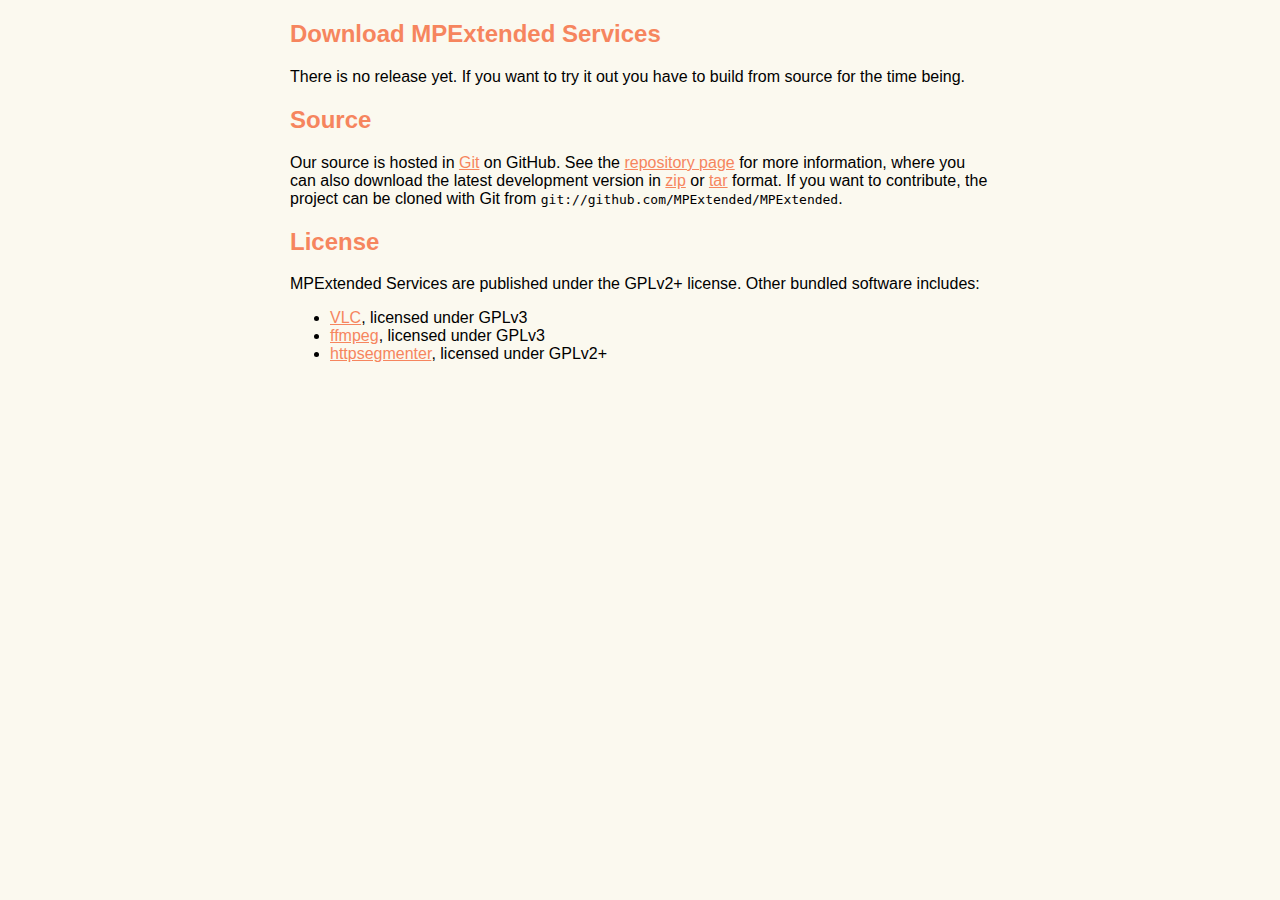
==== download-service.html @ e6e079f4 "Use different download pages for services and WebMediaPortal" ====
<!DOCTYPE html>
<html>
<head>
  <meta charset='utf-8'>
  <title>Download MPExtended Services</title>
  <link rel='stylesheet' type='text/css' href='style.css' />
</head>

<body>
  <div id="container">
   <h2>Download MPExtended Services</h2>
   <p>There is no release yet. If you want to try it out you have to build from source for the time being. </p>
   <!--
   <p>
      The current version of the MPExtended Services is <strong>0.4.0</strong>, released on xx xxx xxx. Click 
      <strong><a href="#">here</a></strong> to download it.
   </p>
   -->

   <h2>Source</h2>
   <p>
      Our source is hosted in <a href="http://git-scm.com">Git</a> on GitHub. See the <a href="http://github.com/MPExtended/MPExtended">repository page</a> 
      for more information, where you can also download the latest development version in <a href="http://github.com/MPExtended/MPExtended/zipball/master">zip</a> 
      or <a href="http://github.com/MPExtended/MPExtended/tarball/master">tar</a> format. If you want to contribute, the project can be cloned with
      Git from <code>git://github.com/MPExtended/MPExtended</code>.
   </p>
   <!--
   <p>
      You can find the last stable version 0.4.0 in the repository under the name v0.4.0, or download it directly in 
      <a href="http://github.com/MPExtended/MPExtended/zipball/v0.4.0">zip</a> or <a href="http://github.com/MPExtended/MPExtended/tarball/v0.4.0">tar</a> format. 
   </p>
   -->

   <h2>License</h2>
   <p>
      MPExtended Services are published under the GPLv2+ license. Other bundled software includes:
      <ul>
         <li><a href="http://videolan.org/">VLC</a>, licensed under GPLv3</li>
         <li><a href="http://ffmpeg.org/">ffmpeg</a>, licensed under GPLv3</li>
         <li><a href="http://code.google.com/p/httpsegmenter/">httpsegmenter</a>, licensed under GPLv2+</li>
      </ul>
   </p>
  </div>
</body>
</html>
---- style.css ----
body {
   margin-top: 1.0em;
   background-color: #FBF9EF;
   font-family: Helvetica, Arial, FreeSans, san-serif;
   color: #000000;
}

#container {
   margin: 0 auto;
   width: 700px;
}

h1, h2, a { color: #F6855E; }
h1 { font-size: 3.8em; margin-bottom: 3px; }
h1 .small { font-size: 0.4em; }
h1 a { text-decoration: none }
h2 { font-size: 1.5em; }
.description { font-size: 1.2em; margin-bottom: 30px; margin-top: 30px; font-style: italic;}
.download { float: right; }
.preinline { font-family: Courier; }
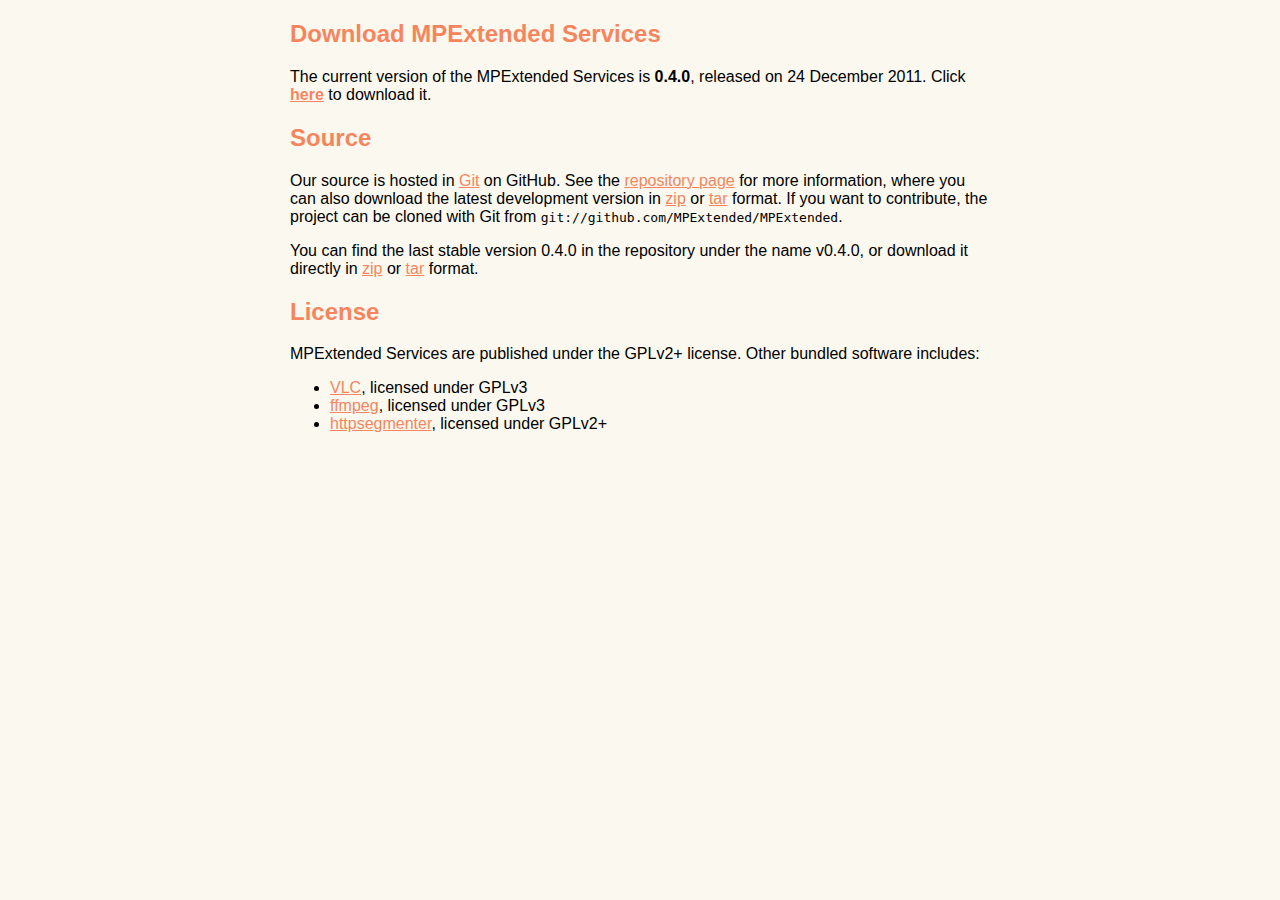
==== commit 6714d262: "Release service 0.4.0" ====
--- a/download-service.html
+++ b/download-service.html
@@ -9,13 +9,10 @@
 <body>
   <div id="container">
    <h2>Download MPExtended Services</h2>
-   <p>There is no release yet. If you want to try it out you have to build from source for the time being. </p>
-   <!--
    <p>
-      The current version of the MPExtended Services is <strong>0.4.0</strong>, released on xx xxx xxx. Click 
-      <strong><a href="#">here</a></strong> to download it.
+      The current version of the MPExtended Services is <strong>0.4.0</strong>, released on 24 December 2011. Click 
+      <strong><a href="http://github.com/downloads/MPExtended/MPExtended/MPExtended%20Service%200.4.0.zip">here</a></strong> to download it.
    </p>
-   -->
 
    <h2>Source</h2>
    <p>
@@ -24,12 +21,10 @@
       or <a href="http://github.com/MPExtended/MPExtended/tarball/master">tar</a> format. If you want to contribute, the project can be cloned with
       Git from <code>git://github.com/MPExtended/MPExtended</code>.
    </p>
-   <!--
    <p>
       You can find the last stable version 0.4.0 in the repository under the name v0.4.0, or download it directly in 
       <a href="http://github.com/MPExtended/MPExtended/zipball/v0.4.0">zip</a> or <a href="http://github.com/MPExtended/MPExtended/tarball/v0.4.0">tar</a> format. 
    </p>
-   -->
 
    <h2>License</h2>
    <p>
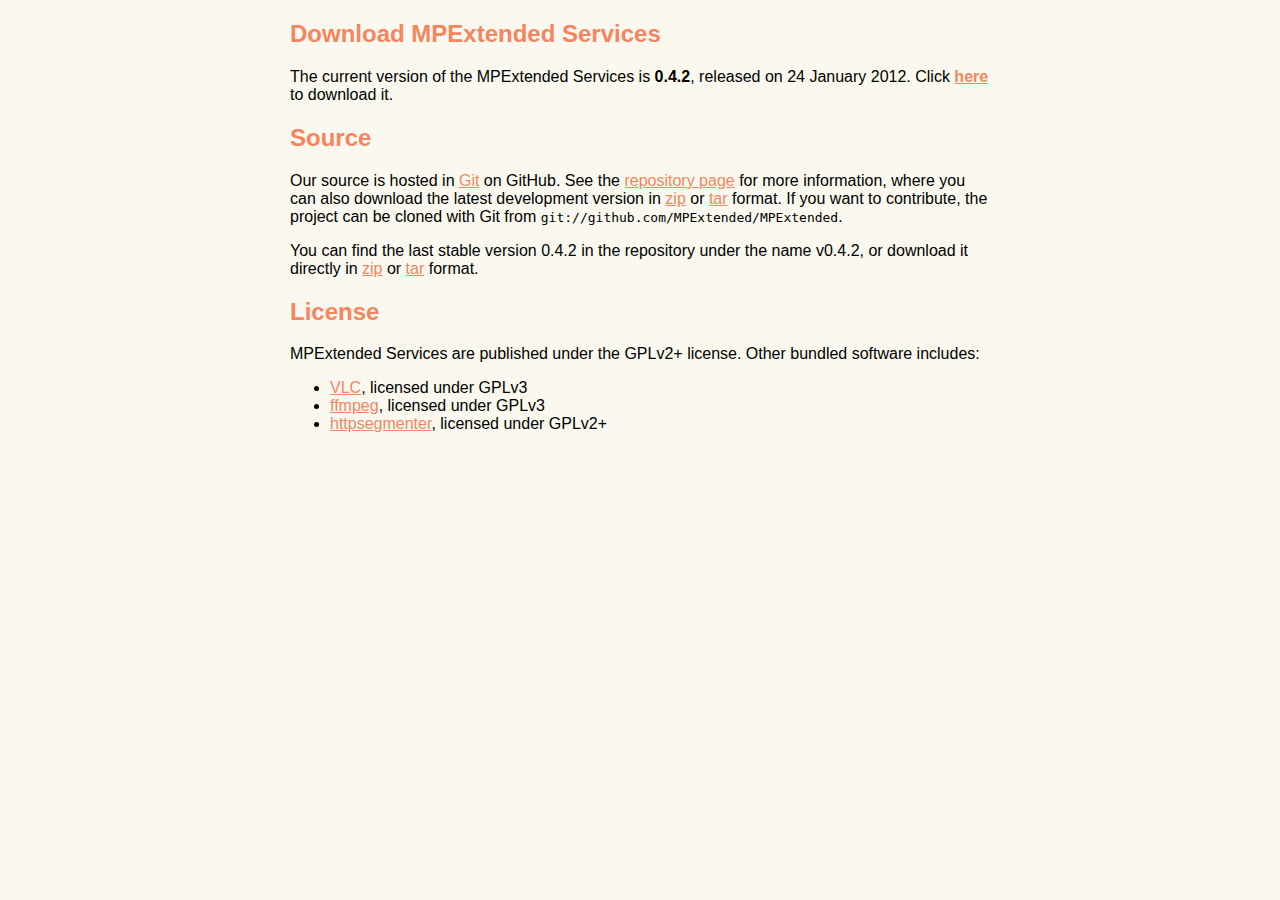
==== commit 326ce581: "Release version 0.4.2" ====
--- a/download-service.html
+++ b/download-service.html
@@ -10,8 +10,8 @@
   <div id="container">
    <h2>Download MPExtended Services</h2>
    <p>
-      The current version of the MPExtended Services is <strong>0.4.0</strong>, released on 24 December 2011. Click 
-      <strong><a href="http://github.com/downloads/MPExtended/MPExtended/MPExtended%20Service%200.4.0.zip">here</a></strong> to download it.
+      The current version of the MPExtended Services is <strong>0.4.2</strong>, released on 24 January 2012. Click 
+      <strong><a href="http://github.com/downloads/MPExtended/MPExtended/MPExtended%20Service%200.4.2.zip">here</a></strong> to download it.
    </p>
 
    <h2>Source</h2>
@@ -22,8 +22,8 @@
       Git from <code>git://github.com/MPExtended/MPExtended</code>.
    </p>
    <p>
-      You can find the last stable version 0.4.0 in the repository under the name v0.4.0, or download it directly in 
-      <a href="http://github.com/MPExtended/MPExtended/zipball/v0.4.0">zip</a> or <a href="http://github.com/MPExtended/MPExtended/tarball/v0.4.0">tar</a> format. 
+      You can find the last stable version 0.4.2 in the repository under the name v0.4.2, or download it directly in 
+      <a href="http://github.com/MPExtended/MPExtended/zipball/v0.4.2">zip</a> or <a href="http://github.com/MPExtended/MPExtended/tarball/v0.4.2">tar</a> format. 
    </p>
 
    <h2>License</h2>
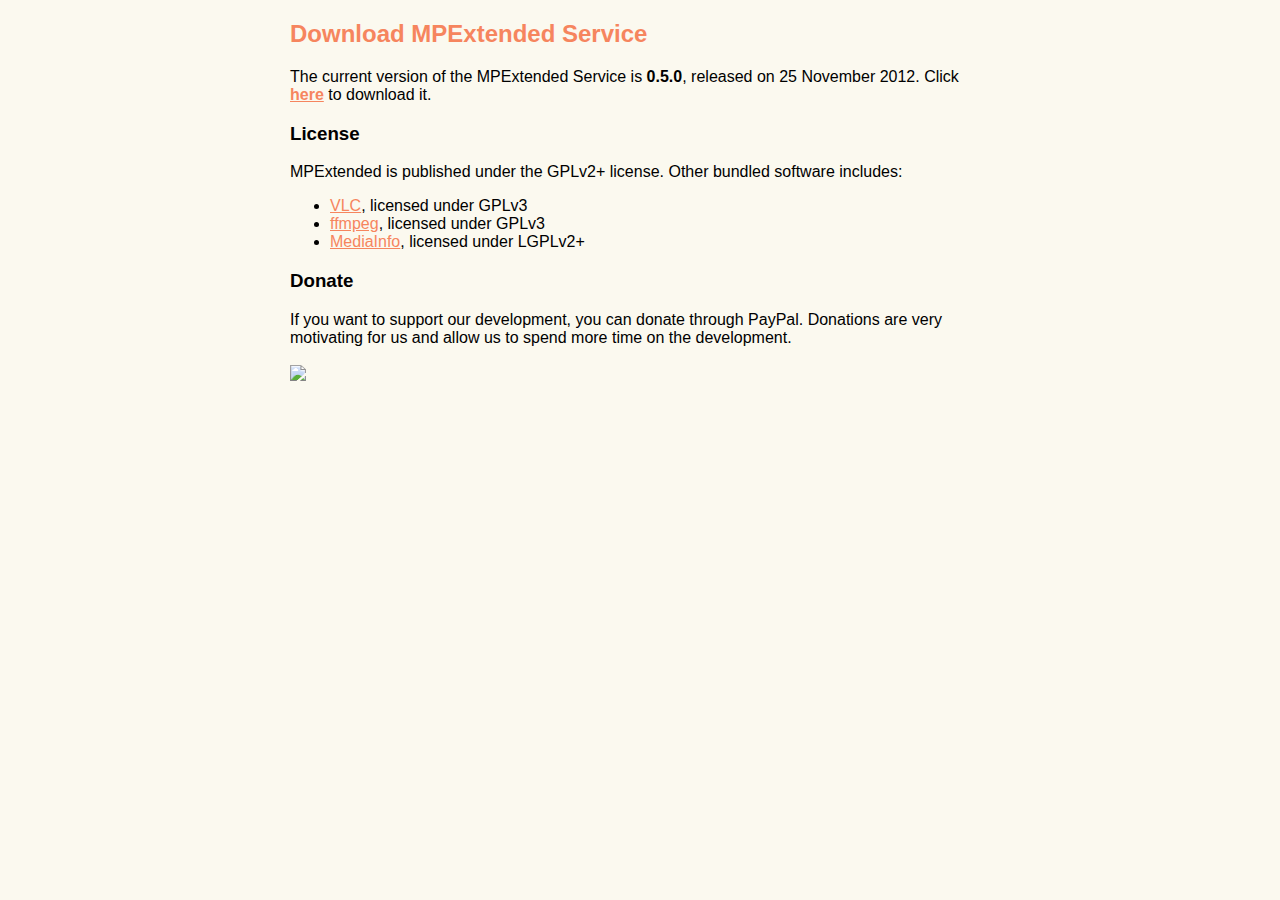
==== commit 5838bf74: "Fix another typo" ====
--- a/download-service.html
+++ b/download-service.html
@@ -2,38 +2,36 @@
 <html>
 <head>
   <meta charset='utf-8'>
-  <title>Download MPExtended Services</title>
+  <title>Download MPExtended Service</title>
   <link rel='stylesheet' type='text/css' href='style.css' />
 </head>
 
 <body>
   <div id="container">
-   <h2>Download MPExtended Services</h2>
+   <h2>Download MPExtended Service</h2>
    <p>
-      The current version of the MPExtended Services is <strong>0.4.2</strong>, released on 24 January 2012. Click 
-      <strong><a href="http://github.com/downloads/MPExtended/MPExtended/MPExtended%20Service%200.4.2.zip">here</a></strong> to download it.
+      The current version of the MPExtended Service is <strong>0.5.0</strong>, released on 25 November 2012. Click 
+      <strong><a href="http://github.com/downloads/MPExtended/MPExtended/MPExtended%20Service%200.5.0.zip">here</a></strong> to download it.
    </p>
 
-   <h2>Source</h2>
+   <h3>License</h3>
    <p>
-      Our source is hosted in <a href="http://git-scm.com">Git</a> on GitHub. See the <a href="http://github.com/MPExtended/MPExtended">repository page</a> 
-      for more information, where you can also download the latest development version in <a href="http://github.com/MPExtended/MPExtended/zipball/master">zip</a> 
-      or <a href="http://github.com/MPExtended/MPExtended/tarball/master">tar</a> format. If you want to contribute, the project can be cloned with
-      Git from <code>git://github.com/MPExtended/MPExtended</code>.
-   </p>
-   <p>
-      You can find the last stable version 0.4.2 in the repository under the name v0.4.2, or download it directly in 
-      <a href="http://github.com/MPExtended/MPExtended/zipball/v0.4.2">zip</a> or <a href="http://github.com/MPExtended/MPExtended/tarball/v0.4.2">tar</a> format. 
-   </p>
-
-   <h2>License</h2>
-   <p>
-      MPExtended Services are published under the GPLv2+ license. Other bundled software includes:
+      MPExtended is published under the GPLv2+ license. Other bundled software includes:
       <ul>
          <li><a href="http://videolan.org/">VLC</a>, licensed under GPLv3</li>
          <li><a href="http://ffmpeg.org/">ffmpeg</a>, licensed under GPLv3</li>
-         <li><a href="http://code.google.com/p/httpsegmenter/">httpsegmenter</a>, licensed under GPLv2+</li>
+         <li><a href="http://mediainfo.sourceforge.net/">MediaInfo</a>, licensed under LGPLv2+</li>
       </ul>
+   </p>
+
+   <h3>Donate</h3>
+   <p>
+      If you want to support our development, you can donate through PayPal. Donations are very motivating for us and allow us to spend more time on the development. 
+      <br />
+      <br />
+      <a href="https://www.paypal.com/cgi-bin/webscr?cmd=_donations&business=6HYUQNPLAHRC2&lc=US&item_name=MPExtended&currency_code=EUR&bn=PP%2dDonationsBF%3abtn_donateCC_LG%2egif%3aNonHosted">
+         <img src="https://www.paypalobjects.com/en_US/i/btn/btn_donate_LG.gif" />
+      </a>
    </p>
   </div>
 </body>
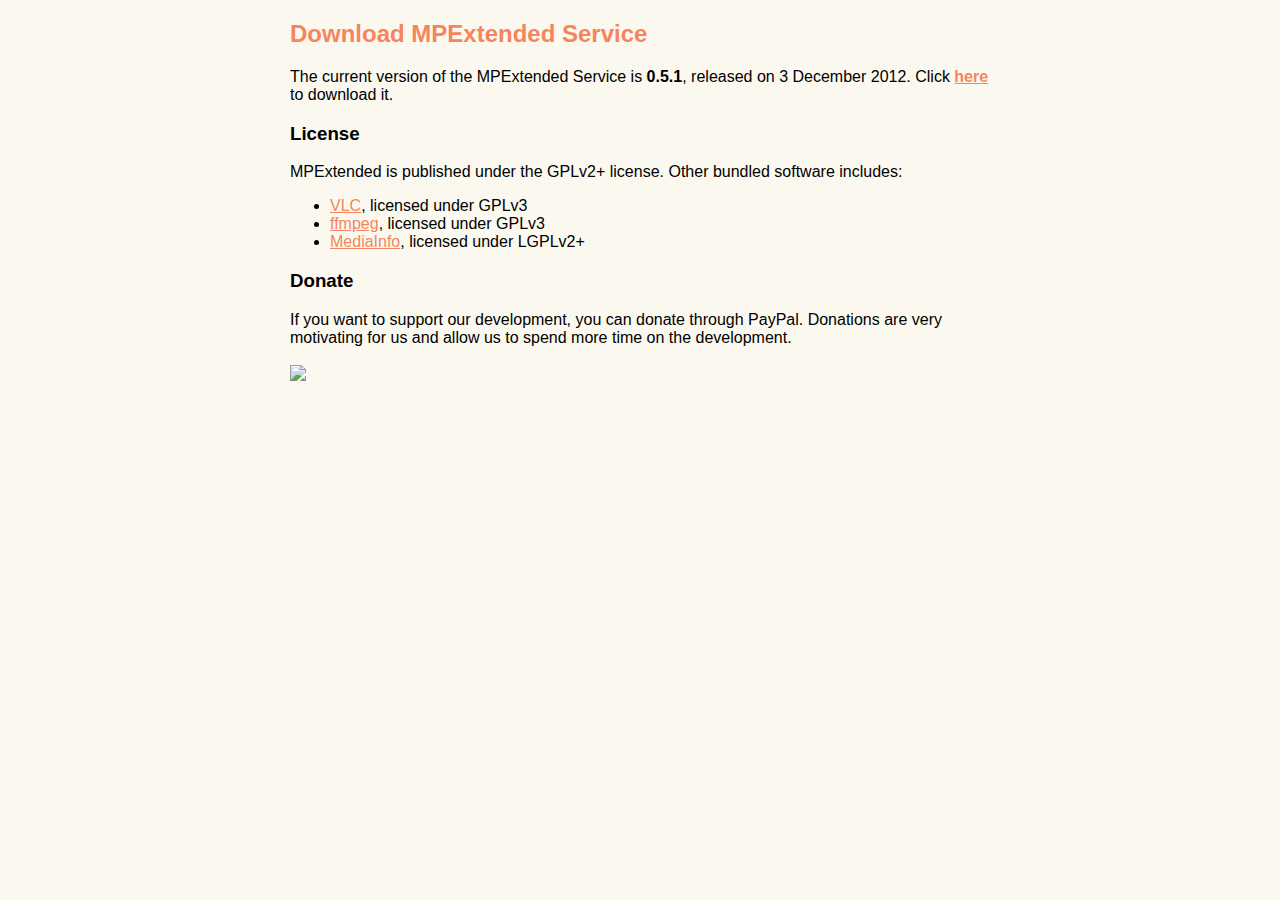
==== commit 55ec017a: "Update for 0.5.1 release" ====
--- a/download-service.html
+++ b/download-service.html
@@ -10,8 +10,8 @@
   <div id="container">
    <h2>Download MPExtended Service</h2>
    <p>
-      The current version of the MPExtended Service is <strong>0.5.0</strong>, released on 25 November 2012. Click 
-      <strong><a href="http://github.com/downloads/MPExtended/MPExtended/MPExtended%20Service%200.5.0.zip">here</a></strong> to download it.
+      The current version of the MPExtended Service is <strong>0.5.1</strong>, released on 3 December 2012. Click 
+      <strong><a href="http://github.com/downloads/MPExtended/MPExtended/MPExtended%20Service%200.5.1.zip">here</a></strong> to download it.
    </p>
 
    <h3>License</h3>
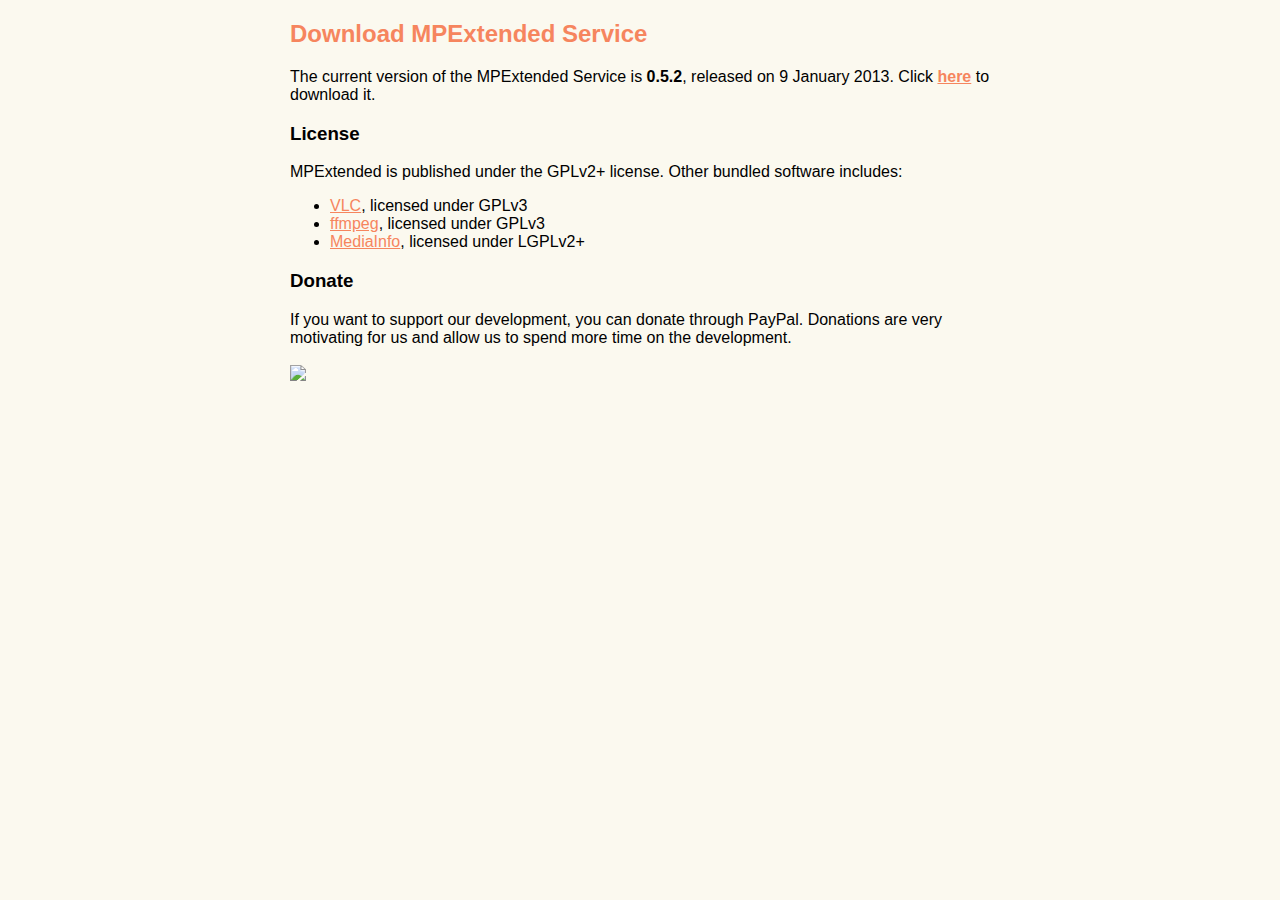
==== commit 7189e6c0: "Update for 0.5.2 release" ====
--- a/download-service.html
+++ b/download-service.html
@@ -10,8 +10,8 @@
   <div id="container">
    <h2>Download MPExtended Service</h2>
    <p>
-      The current version of the MPExtended Service is <strong>0.5.1</strong>, released on 3 December 2012. Click 
-      <strong><a href="http://github.com/downloads/MPExtended/MPExtended/MPExtended%20Service%200.5.1.zip">here</a></strong> to download it.
+      The current version of the MPExtended Service is <strong>0.5.2</strong>, released on 9 January 2013. Click 
+      <strong><a href="http://www.team-mediaportal.com/index.php?option=com_mtree&task=att_download&link_id=258&cf_id=24">here</a></strong> to download it.
    </p>
 
    <h3>License</h3>
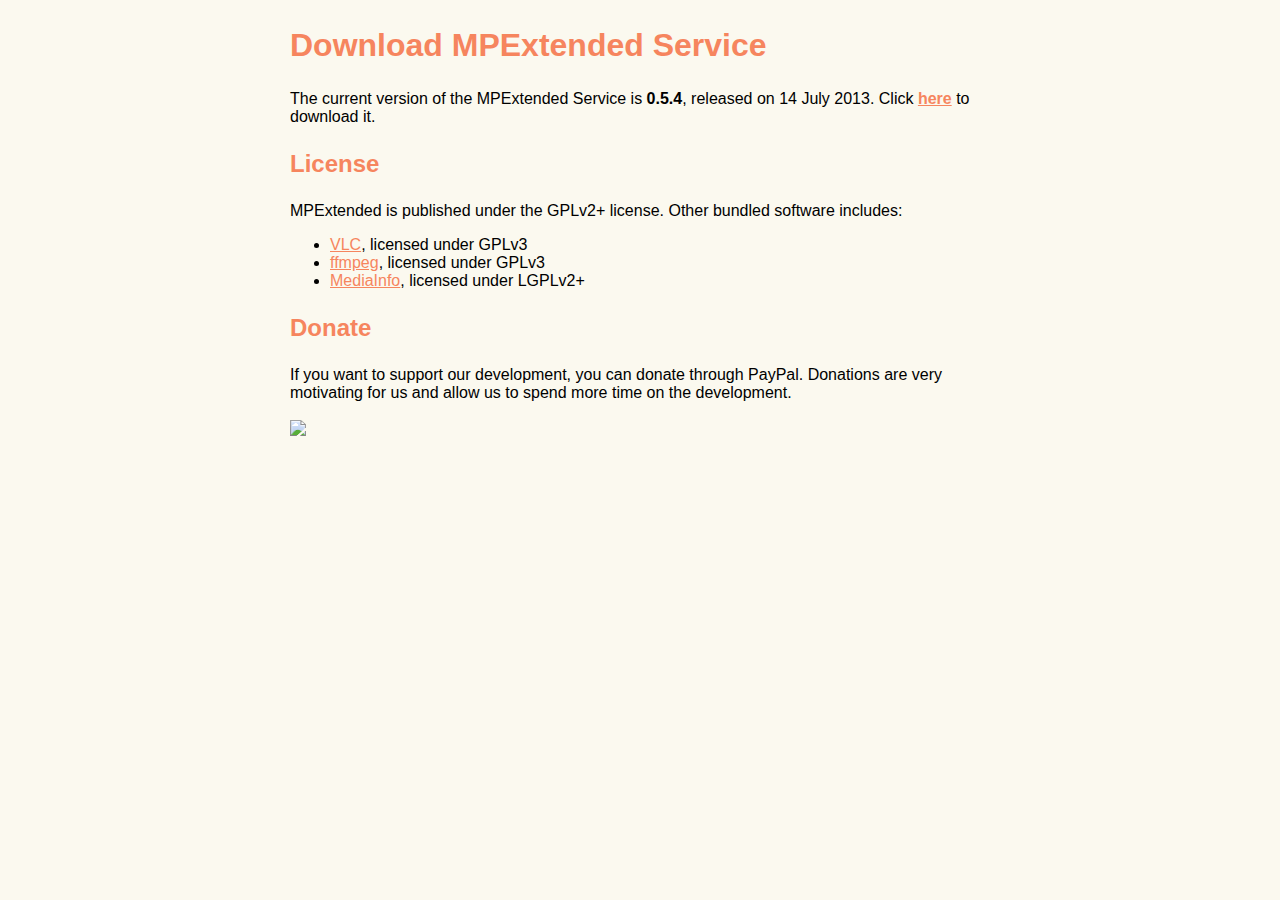
==== commit 94057b40: "Release v0.5.4" ====
--- a/download-service.html
+++ b/download-service.html
@@ -1,38 +1,38 @@
 <!DOCTYPE html>
 <html>
 <head>
-  <meta charset='utf-8'>
-  <title>Download MPExtended Service</title>
-  <link rel='stylesheet' type='text/css' href='style.css' />
+   <meta charset='utf-8'>
+   <title>Download MPExtended Service</title>
+   <link rel='stylesheet' type='text/css' href='style.css' />
 </head>
 
 <body>
-  <div id="container">
-   <h2>Download MPExtended Service</h2>
-   <p>
-      The current version of the MPExtended Service is <strong>0.5.2</strong>, released on 9 January 2013. Click 
-      <strong><a href="http://www.team-mediaportal.com/index.php?option=com_mtree&task=att_download&link_id=258&cf_id=24">here</a></strong> to download it.
-   </p>
+   <div id="container">
+      <h2>Download MPExtended Service</h2>
+      <p>
+         The current version of the MPExtended Service is <strong>0.5.4</strong>, released on 14 July 2013. Click 
+         <strong><a href="http://www.team-mediaportal.com/index.php?option=com_mtree&task=att_download&link_id=258&cf_id=24">here</a></strong> to download it.
+      </p>
 
-   <h3>License</h3>
-   <p>
-      MPExtended is published under the GPLv2+ license. Other bundled software includes:
-      <ul>
-         <li><a href="http://videolan.org/">VLC</a>, licensed under GPLv3</li>
-         <li><a href="http://ffmpeg.org/">ffmpeg</a>, licensed under GPLv3</li>
-         <li><a href="http://mediainfo.sourceforge.net/">MediaInfo</a>, licensed under LGPLv2+</li>
-      </ul>
-   </p>
+      <h3>License</h3>
+      <p>
+         MPExtended is published under the GPLv2+ license. Other bundled software includes:
+         <ul>
+            <li><a href="http://videolan.org/">VLC</a>, licensed under GPLv3</li>
+            <li><a href="http://ffmpeg.org/">ffmpeg</a>, licensed under GPLv3</li>
+            <li><a href="http://mediainfo.sourceforge.net/">MediaInfo</a>, licensed under LGPLv2+</li>
+         </ul>
+      </p>
 
-   <h3>Donate</h3>
-   <p>
-      If you want to support our development, you can donate through PayPal. Donations are very motivating for us and allow us to spend more time on the development. 
-      <br />
-      <br />
-      <a href="https://www.paypal.com/cgi-bin/webscr?cmd=_donations&business=6HYUQNPLAHRC2&lc=US&item_name=MPExtended&currency_code=EUR&bn=PP%2dDonationsBF%3abtn_donateCC_LG%2egif%3aNonHosted">
-         <img src="https://www.paypalobjects.com/en_US/i/btn/btn_donate_LG.gif" />
-      </a>
-   </p>
-  </div>
+      <h3>Donate</h3>
+      <p>
+         If you want to support our development, you can donate through PayPal. Donations are very motivating for us and allow us to spend more time on the development. 
+         <br />
+         <br />
+         <a href="https://www.paypal.com/cgi-bin/webscr?cmd=_donations&business=6HYUQNPLAHRC2&lc=US&item_name=MPExtended&currency_code=EUR&bn=PP%2dDonationsBF%3abtn_donateCC_LG%2egif%3aNonHosted">
+            <img src="https://www.paypalobjects.com/en_US/i/btn/btn_donate_LG.gif" />
+         </a>
+      </p>
+   </div>
 </body>
 </html>
--- a/style.css
+++ b/style.css
@@ -1,7 +1,7 @@
 body {
    margin-top: 1.0em;
    background-color: #FBF9EF;
-   font-family: Helvetica, Arial, FreeSans, san-serif;
+   font-family: Helvetica, Arial, FreeSans, sans-serif;
    color: #000000;
 }
 
@@ -10,11 +10,49 @@
    width: 700px;
 }
 
-h1, h2, a { color: #F6855E; }
-h1 { font-size: 3.8em; margin-bottom: 3px; }
-h1 .small { font-size: 0.4em; }
-h1 a { text-decoration: none }
-h2 { font-size: 1.5em; }
-.description { font-size: 1.2em; margin-bottom: 30px; margin-top: 30px; font-style: italic;}
-.download { float: right; }
-.preinline { font-family: Courier; }+h1, h2, h3, a { 
+   color: #F6855E; 
+}
+
+h1 { 
+   font-size: 3.8em; 
+   margin-bottom: 3px; 
+}
+
+h1 a { 
+   text-decoration: none 
+}
+
+h2 { 
+   font-size: 2em; 
+}
+
+h3 { 
+   font-size: 1.5em; 
+}
+
+a.fork img {
+   position: absolute; 
+   top: 0; 
+   right: 0; 
+   border: 0;
+}
+
+/** index.html **/
+.header img {
+   float: left;
+   margin: 39px 15px 15px 0;
+}
+
+.header h1 {
+   float: left;
+   margin: 30px 0 15px 0;
+}
+
+.description {
+   clear: both;
+   font-size: 1.2em; 
+   margin-bottom: 30px; 
+   margin-top: 30px; 
+   font-style: italic;
+}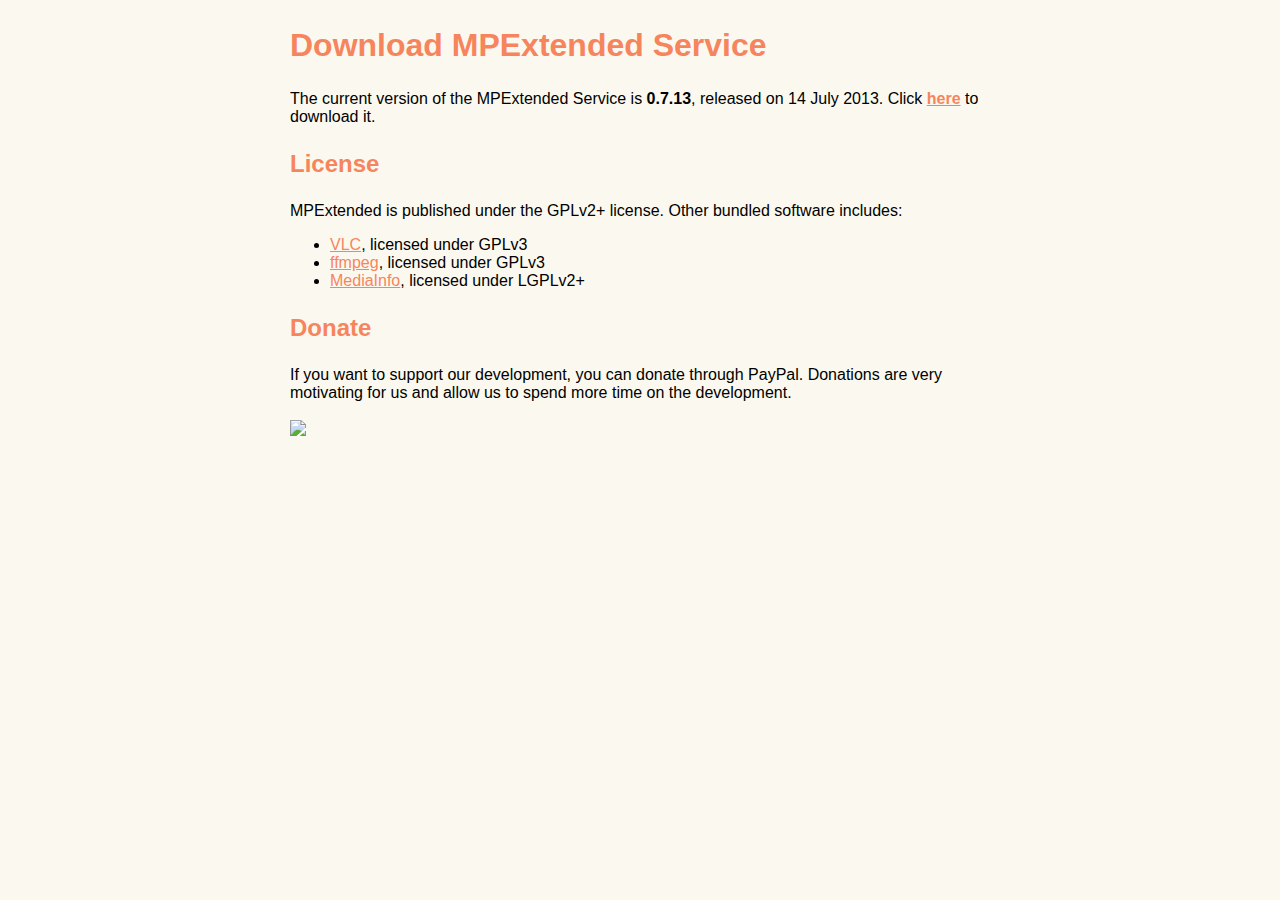
==== commit 47f3b682: "Update download-service.html" ====
--- a/download-service.html
+++ b/download-service.html
@@ -10,8 +10,8 @@
    <div id="container">
       <h2>Download MPExtended Service</h2>
       <p>
-         The current version of the MPExtended Service is <strong>0.5.4</strong>, released on 14 July 2013. Click 
-         <strong><a href="http://www.team-mediaportal.com/index.php?option=com_mtree&task=att_download&link_id=258&cf_id=24">here</a></strong> to download it.
+         The current version of the MPExtended Service is <strong>0.7.13</strong>, released on 14 July 2013. Click 
+         <strong><a href="https://github.com/MPExtended/MPExtended/releases/latest">here</a></strong> to download it.
       </p>
 
       <h3>License</h3>
